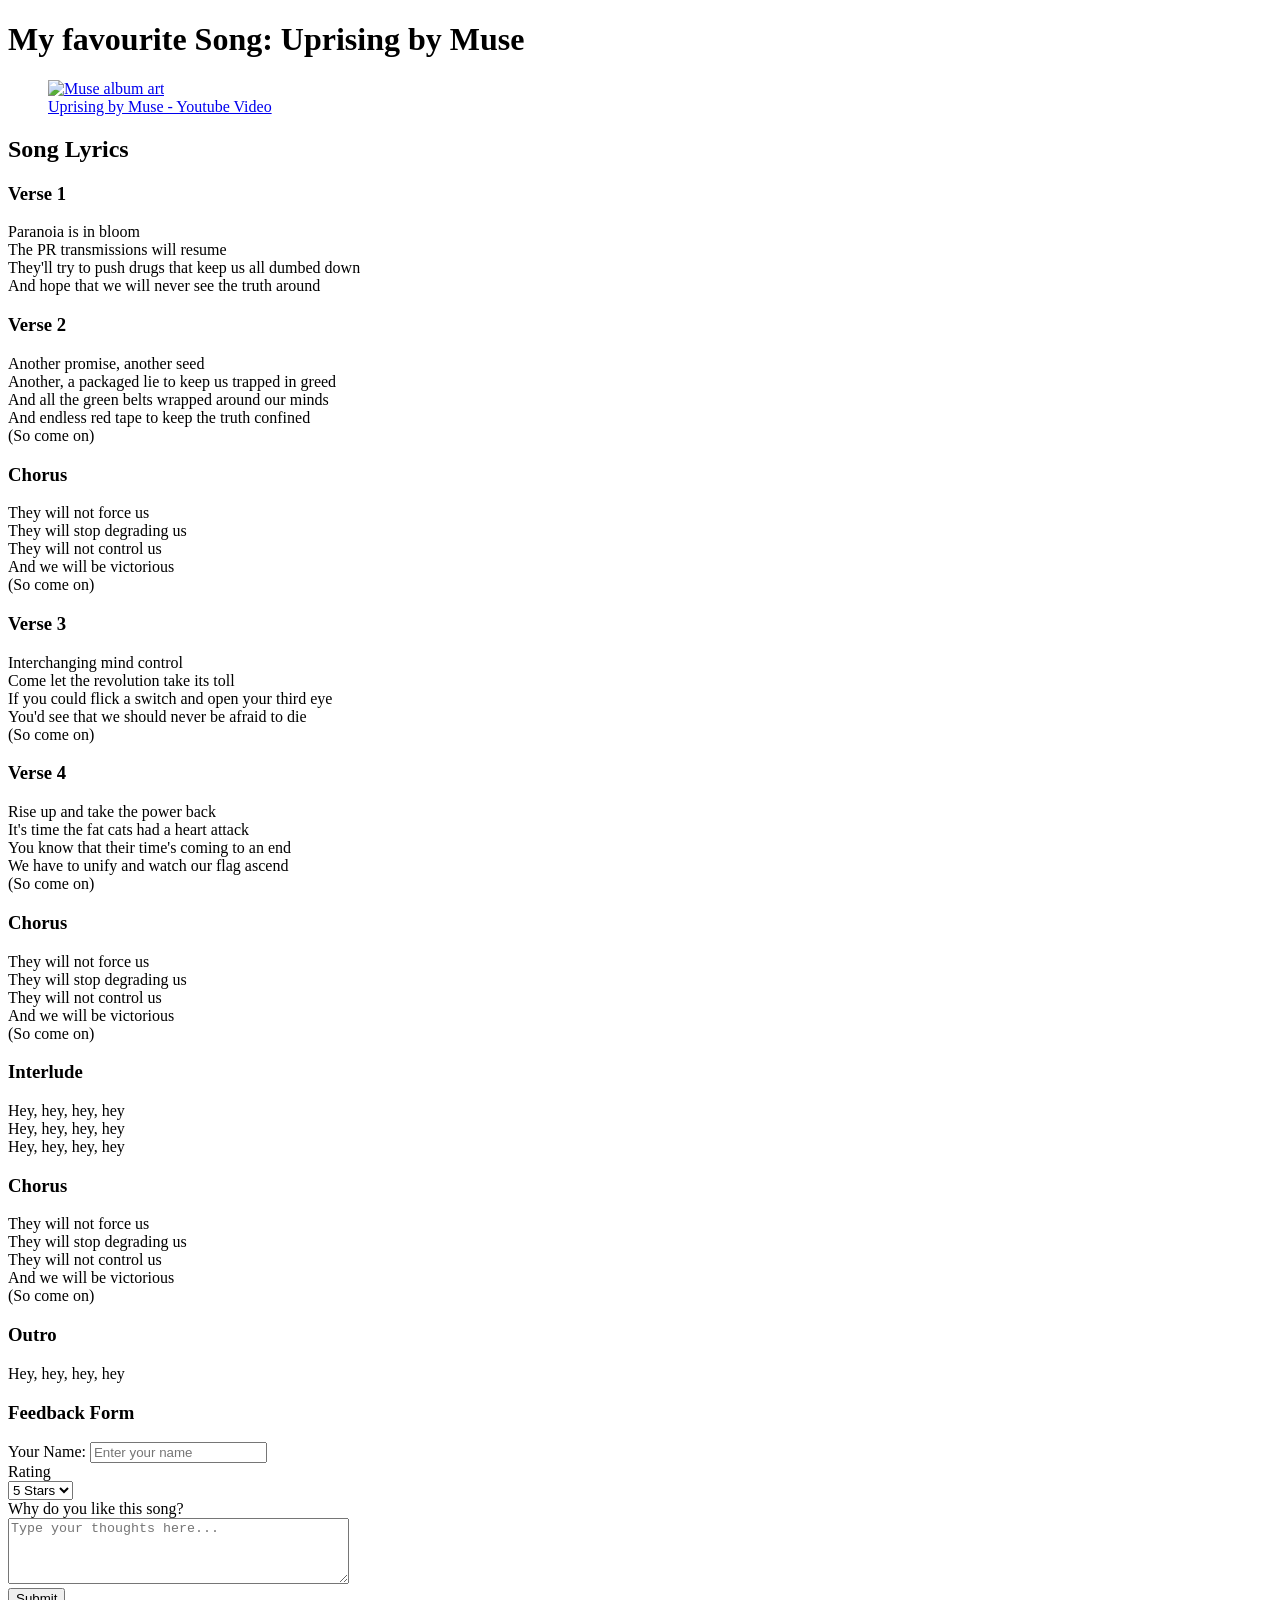
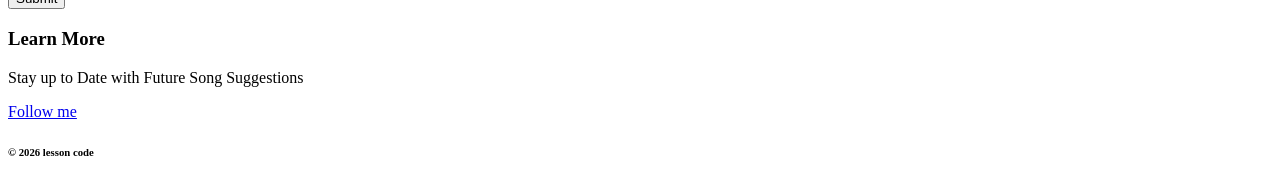
==== Assignments/Assignment 1/index.html @ 1c52cd77 "git commit -m "Complete semantic structure, media figure, and interactive form"" ====
<!DOCTYPE html>
<html lang="en">
  <head> <!--Meta data for indexing and basic formating-->
    <meta charset="utf-8">
    <meta name="viewport" content="width=device-width, initial-scale=1">
    <title>Uprising by Muse - Song Lyrics & Feedback</title>
    <meta name="description" content="This is Matthew Hofstee's favourite song "> 
    <meta name="robots" content="nofollow, noindex">
  </head>
  <body>
    <header> <!---Image and href Link to Youtube Video -->
      <h1>My favourite Song: Uprising by Muse</h1>
      <figure>
        <a href="https://www.youtube.com/watch?v=w8KQmps-Sog">
        <img src="https://encrypted-tbn0.gstatic.com/images?q=tbn:ANd9GcTtsq0JGHTFIUMci06czobpma6Q6N5gUAbPgT6BYgRcvgyDHMk_-ytSnAU&s"
         alt="Muse album art" >
        
         <figcaption>Uprising by Muse - Youtube Video</figcaption>
        </a>
      </figure>
    </header>
    <main>
      
      <section> <!-- Main Lyrics Section -->
        <h2>Song Lyrics</h2>

  <article>
    <h3>Verse 1</h3>
    <p>
      Paranoia is in bloom<br>
      The PR transmissions will resume<br>
      They'll try to push drugs that keep us all dumbed down<br>
      And hope that we will never see the truth around
    </p>

    <h3>Verse 2</h3>
    <p>
        Another promise, another seed <br>
        Another, a packaged lie to keep us trapped in greed<br>
        And all the green belts wrapped around our minds<br>
        And endless red tape to keep the truth confined<br>
        (So come on)
    </p>

    <h3>Chorus</h3>
    <p>
        They will not force us<br>
        They will stop degrading us<br>
        They will not control us<br>
        And we will be victorious<br>
        (So come on)
    </p> 

    <h3>Verse 3</h3>
    <p>
        Interchanging mind control<br>
        Come let the revolution take its toll<br>
        If you could flick a switch and open your third eye<br>
        You'd see that we should never be afraid to die<br>
        (So come on)
    </p>

    <h3>Verse 4</h3>
    <p>
        Rise up and take the power back<br>
        It's time the fat cats had a heart attack<br>
        You know that their time's coming to an end<br>
        We have to unify and watch our flag ascend<br>
        (So come on)
    </p>

    <h3>Chorus</h3>
    <p>
        They will not force us<br>
        They will stop degrading us<br>
        They will not control us<br>
        And we will be victorious<br>
        (So come on)
    </p>

    <h3>Interlude</h3>
    <p>
        Hey, hey, hey, hey<br>
        Hey, hey, hey, hey<br>
        Hey, hey, hey, hey<br>
    </p>

    <h3>Chorus</h3>
    <p>
        They will not force us<br>
        They will stop degrading us<br>
        They will not control us<br>
        And we will be victorious<br>
        (So come on)
    </p>

    <h3>Outro</h3>
    <p>
        Hey, hey, hey, hey
    </p>

  </article>
      </section>

     

      <section> <!-- Feedback Form Section -->
        <h3>Feedback Form</h3>
        <form method="post" action="somefile.php">

            <label for="user-name">Your Name:</label>
            <input type="text" id="user-name" name="user_name" 
            placeholder="Enter your name" required>
            <br>
            <label for="rating">Rating</label>
            <br>
            <select name="Rating" id="rating">
                <option value="5">5 Stars</option>
                <option value="4">4 Stars</option>
                <option value="3">3 Stars</option>
                <option value="2">2 Stars</option>
                <option value="1">1 Star</option>
              </select>
            <br>
            <label for="feedback">Why do you like this song?</label>
            <br>
            <textarea id="feedback" name="feedback" rows="4" cols="40"
            placeholder="Type your thoughts here..."></textarea>
              <br>
          <button type="submit">Submit</button>
        
        </form>
      </section>
    </main>
    <aside>
      <article>
        <h3>Learn More</h3>
        <p>Stay up to Date with Future Song Suggestions</p>
        <a href="#"><!--(Placeholder for link to weekly newsletter)-->
            Follow me</a>
      </article>
    </aside>
    <footer>
      <h6>&copy; 2026 lesson code</h6>
    </footer>
  </body>
</html>
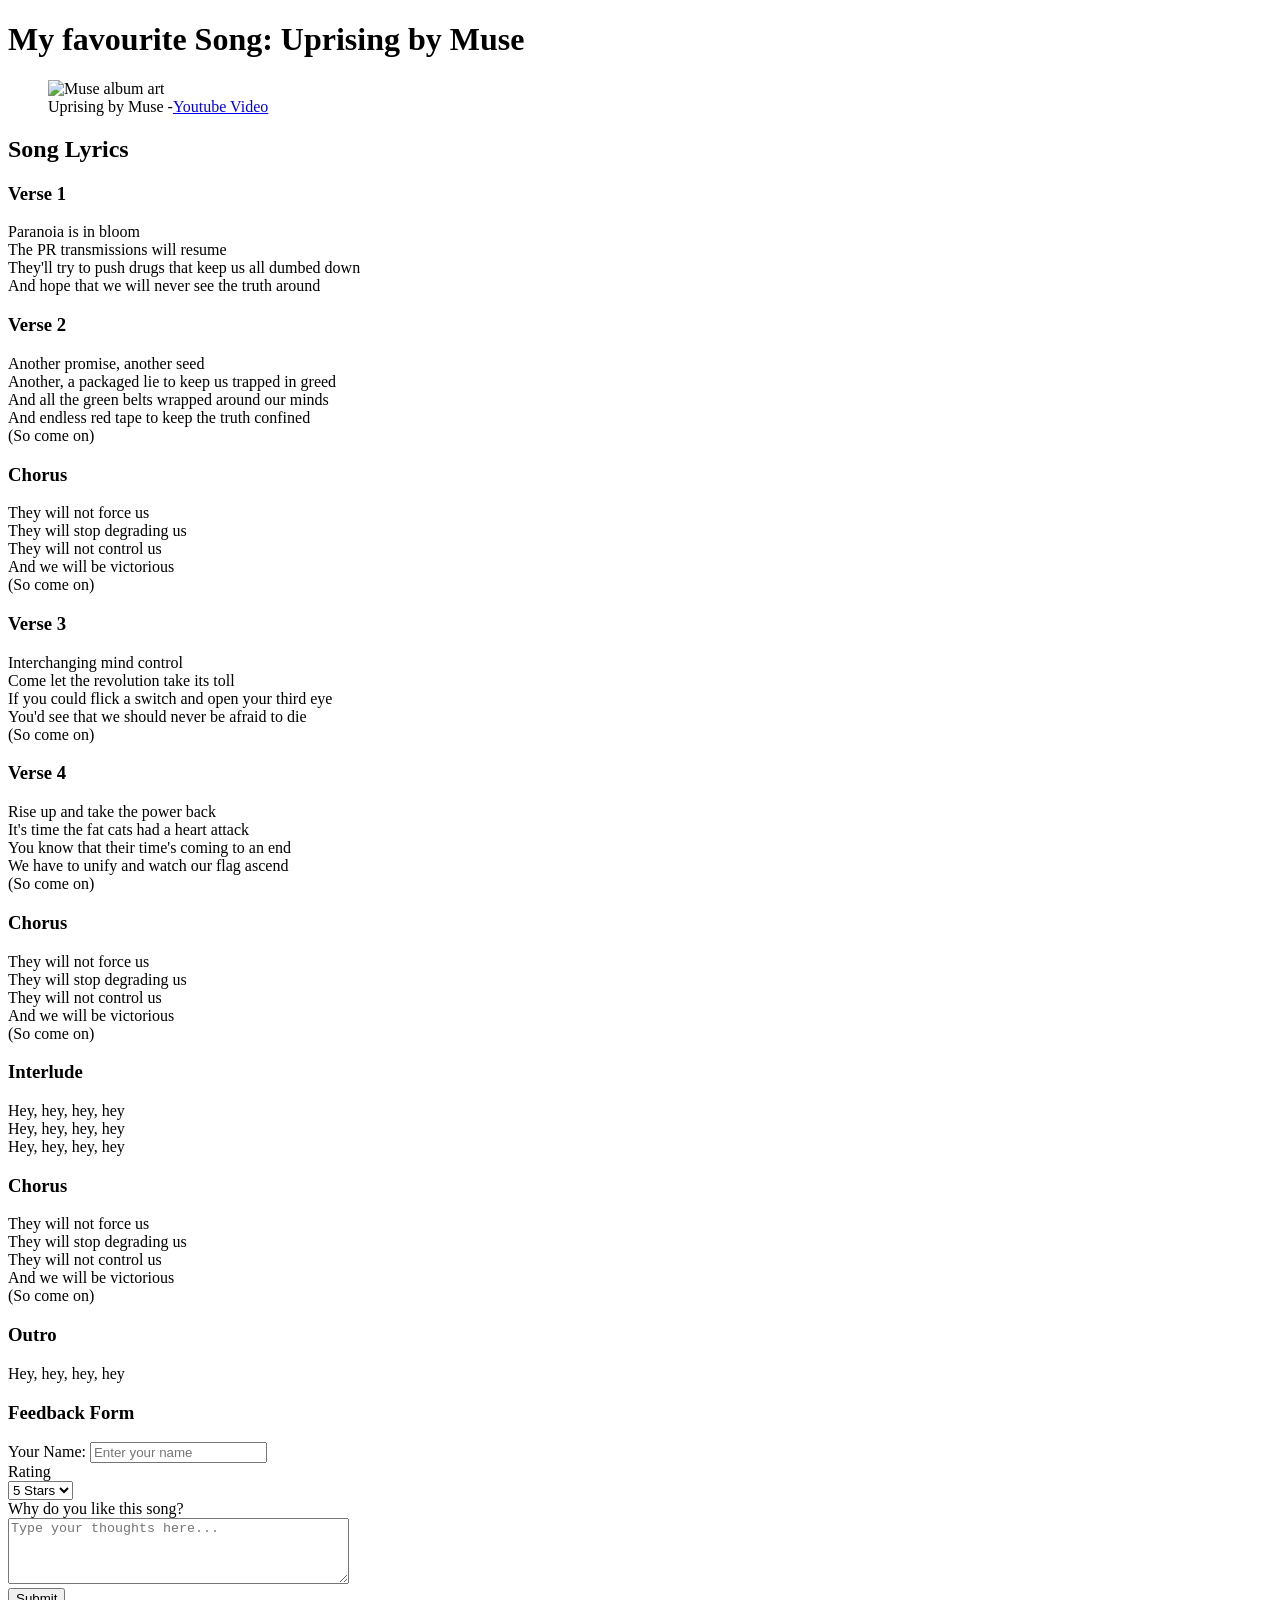
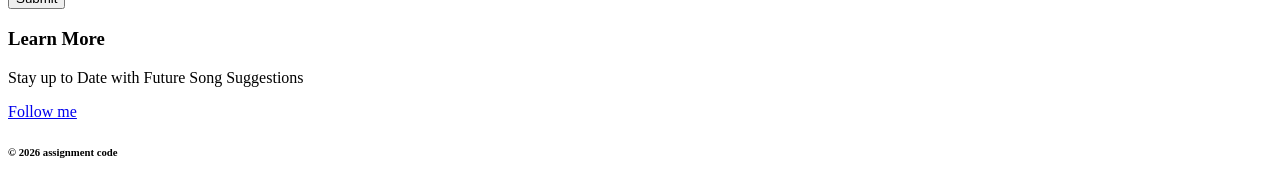
==== commit a6a4808d: "Run through W3C fixed nesting error with href and figcaption" ====
--- a/Assignments/Assignment 1/index.html
+++ b/Assignments/Assignment 1/index.html
@@ -9,15 +9,17 @@
   </head>
   <body>
     <header> <!---Image and href Link to Youtube Video -->
+        
       <h1>My favourite Song: Uprising by Muse</h1>
-      <figure>
-        <a href="https://www.youtube.com/watch?v=w8KQmps-Sog">
+      
+         <figure>
         <img src="https://encrypted-tbn0.gstatic.com/images?q=tbn:ANd9GcTtsq0JGHTFIUMci06czobpma6Q6N5gUAbPgT6BYgRcvgyDHMk_-ytSnAU&s"
          alt="Muse album art" >
+              
+            <figcaption>Uprising by Muse -<a href="https://www.youtube.com/watch?v=w8KQmps-Sog">Youtube Video</a></figcaption>
         
-         <figcaption>Uprising by Muse - Youtube Video</figcaption>
-        </a>
       </figure>
+      
     </header>
     <main>
       
@@ -141,7 +143,7 @@
       </article>
     </aside>
     <footer>
-      <h6>&copy; 2026 lesson code</h6>
+      <h6>&copy; 2026 assignment code</h6>
     </footer>
   </body>
-</html>
+</html>
